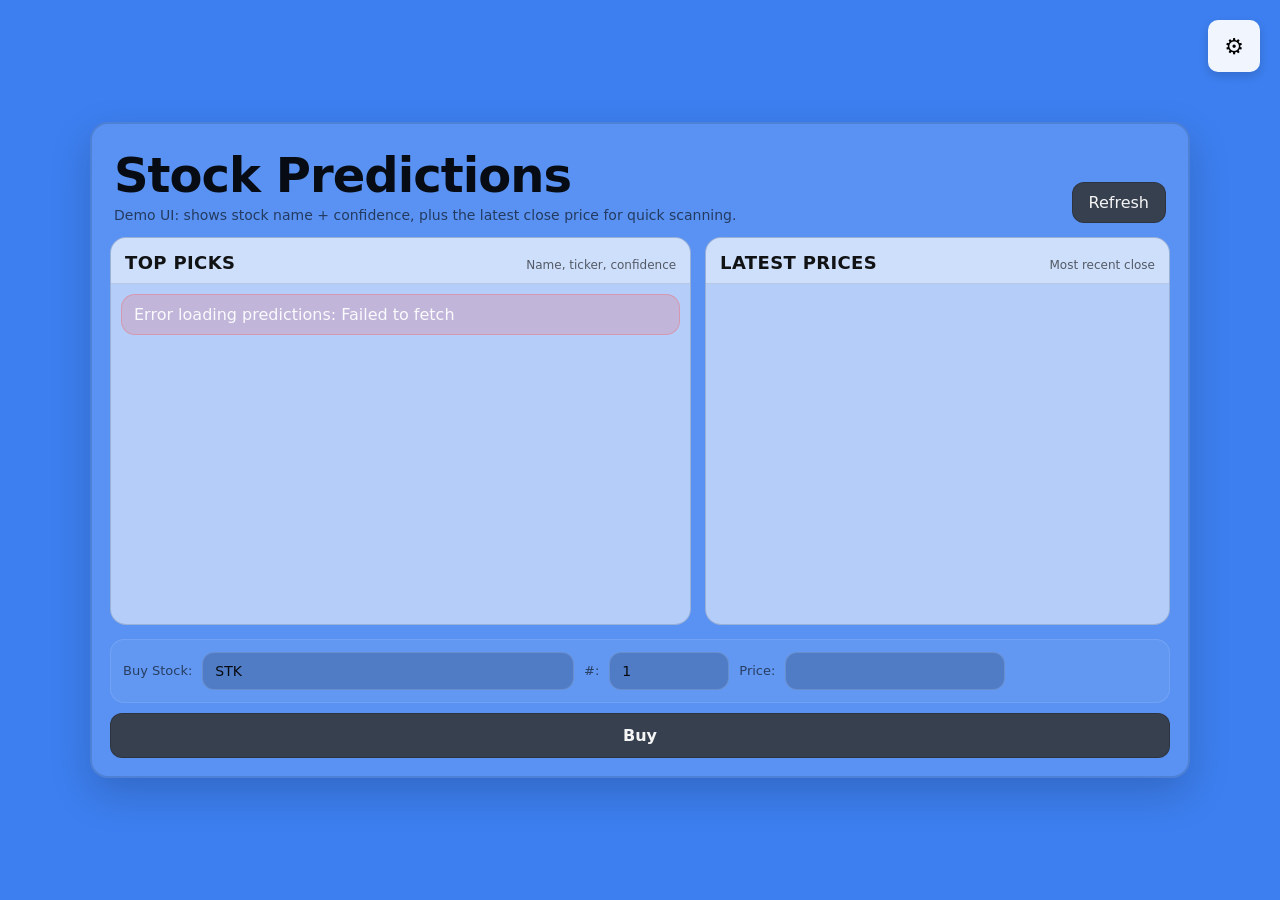
==== frontend_demo/index.html @ 702dcf23 "Add local frontend demo UI" ====
<!DOCTYPE html>
<html lang="en">
<head>
  <meta charset="UTF-8">
  <meta name="viewport" content="width=device-width, initial-scale=1.0">
  <title>Stock Market Prediction</title>
  <link rel="stylesheet" href="style.css">
</head>
<body>

  <!-- settings Gear -->
  <button class="settings-btn" id="settingsBtn">⚙</button>

  <!-- settings Popup -->
  <div class="settings-popup hidden" id="settingsPopup">
    <h2>Update Data</h2>

    <div class="settings-row">
      <label for="updateSlider">Update Data:</label>
      <div class="percent-box" id="percentDisplay">50.0%</div>
      <input type="range" id="updateSlider" min="0" max="100" step="0.1" value="50">
    </div>

    <button class="update-btn" id="updateBtn">Update</button>
  </div>

  <div class="container">
    <header class="header">
      <div>
        <h1>Stock Predictions</h1>
        <div class="sub">Demo UI: shows stock name + confidence, plus the latest close price for quick scanning.</div>
      </div>
      <button class="predict-btn" id="refreshBtn">Refresh</button>
    </header>

    <div class="top-section">
      <section class="panel">
        <div class="panel-head">
          <h2>Top Picks</h2>
          <div class="hint">Name, ticker, confidence</div>
        </div>
        <div class="list" id="stock-box"></div>
      </section>

      <section class="panel">
        <div class="panel-head">
          <h2>Latest Prices</h2>
          <div class="hint">Most recent close</div>
        </div>
        <div class="list" id="price-box"></div>
      </section>
    </div>

    <div class="buy-section">
      <label>Buy Stock:</label>
      <input class="input-large" type="text" value="STK">

      <label>#:</label>
      <input class="input-small" type="number" value="1">

      <label>Price:</label>
      <input class="input-price" type="text" value="">
    </div>

    <button class="buy-btn">Buy</button>
  </div>

  <script src="script.js"></script>
</body>
</html>
---- frontend_demo/style.css ----
/* This file is intentionally "calm" so the demo screenshot is readable. */
:root {
  /* "Junah-like" bright demo look, but with readable spacing. */
  --bg: #3d7ff0;           /* strong blue background */
  --card: rgba(255, 255, 255, 0.55);
  --card2: rgba(255, 255, 255, 0.70);
  --border: rgba(0, 0, 0, 0.10);
  --text: rgba(0, 0, 0, 0.92);
  --muted: rgba(0, 0, 0, 0.60);
  --shadow: 0 16px 40px rgba(0, 0, 0, 0.18);
  --accent: #111111;
  --accent2: #111111;
}

* {
  box-sizing: border-box;
  margin: 0;
  padding: 0;
  font-family: ui-sans-serif, system-ui, -apple-system, "Segoe UI", Roboto, Arial, sans-serif;
}

body {
  min-height: 100vh;
  display: flex;
  justify-content: center;
  align-items: center;
  background: var(--bg);
  color: var(--text);
  position: relative;
}

.container {
  width: min(1100px, calc(100% - 36px));
  margin: 18px;
  padding: 22px 18px 18px;
  border: 2px solid rgba(0, 0, 0, 0.12);
  border-radius: 18px;
  background: rgba(255, 255, 255, 0.15);
  box-shadow: var(--shadow);
  text-align: left;
}

.header {
  display: flex;
  gap: 16px;
  justify-content: space-between;
  align-items: flex-end;
  padding: 4px 4px 14px;
}

.header h1 {
  font-size: 48px;
  line-height: 1.05;
  font-weight: 800;
  letter-spacing: -0.02em;
}

.sub {
  margin-top: 6px;
  font-size: 14px;
  color: var(--muted);
  max-width: 70ch;
}

.top-section {
  display: grid;
  grid-template-columns: 1.25fr 1fr;
  gap: 14px;
}

@media (max-width: 940px) {
  .top-section {
    grid-template-columns: 1fr;
  }
}

.panel {
  border: 1px solid rgba(0, 0, 0, 0.14);
  border-radius: 16px;
  background: var(--card);
  overflow: hidden;
}

.panel-head {
  padding: 14px 14px 10px;
  display: flex;
  align-items: baseline;
  justify-content: space-between;
  gap: 10px;
  border-bottom: 1px solid rgba(0, 0, 0, 0.10);
  background: rgba(255, 255, 255, 0.35);
}

.panel-head h2 {
  font-size: 18px;
  font-weight: 700;
  letter-spacing: 0.02em;
  text-transform: uppercase;
}

.hint {
  font-size: 12px;
  color: var(--muted);
}

.list {
  padding: 10px;
  display: flex;
  flex-direction: column;
  gap: 8px;
  min-height: 340px;
}

.row {
  border: 1px solid rgba(0, 0, 0, 0.10);
  border-radius: 14px;
  background: var(--card2);
  padding: 10px 12px;
  display: flex;
  align-items: center;
  justify-content: space-between;
  gap: 12px;
}

.row .left {
  min-width: 0;
}

.row .name {
  font-size: 14px;
  font-weight: 650;
  white-space: nowrap;
  overflow: hidden;
  text-overflow: ellipsis;
}

.row .meta {
  margin-top: 3px;
  font-size: 12px;
  color: var(--muted);
}

.pill {
  flex: 0 0 auto;
  font-size: 12px;
  border-radius: 999px;
  padding: 7px 10px;
  border: 1px solid rgba(0, 0, 0, 0.14);
  background: rgba(255, 255, 255, 0.55);
}

.pill.good {
  border-color: rgba(0, 0, 0, 0.30);
  box-shadow: 0 0 0 3px rgba(0, 0, 0, 0.06) inset;
}

.pill.neutral {
  border-color: rgba(0, 0, 0, 0.18);
  box-shadow: 0 0 0 3px rgba(0, 0, 0, 0.04) inset;
}

.predict-btn,
.buy-btn,
.update-btn {
  appearance: none;
  border: 1px solid rgba(0, 0, 0, 0.18);
  background: rgba(50, 50, 50, 0.85);
  color: rgba(255, 255, 255, 0.95);
  padding: 10px 16px;
  font-size: 16px;
  border-radius: 12px;
  cursor: pointer;
}

.predict-btn:hover,
.buy-btn:hover,
.update-btn:hover {
  background: rgba(30, 30, 30, 0.90);
}

.buy-section {
  display: grid;
  grid-template-columns: auto 1fr auto auto auto 1fr;
  align-items: center;
  gap: 10px;
  margin-top: 14px;
  padding: 12px;
  border: 1px solid rgba(255, 255, 255, 0.10);
  border-radius: 14px;
  background: rgba(255, 255, 255, 0.06);
}

@media (max-width: 940px) {
  .buy-section {
    grid-template-columns: auto 1fr;
  }
}

.buy-section label {
  font-size: 13px;
  color: var(--muted);
}

.input-large,
.input-small,
.input-price {
  width: 100%;
  border: 1px solid rgba(255, 255, 255, 0.14);
  background: rgba(0, 0, 0, 0.18);
  color: var(--text);
  padding: 10px 12px;
  font-size: 14px;
  border-radius: 12px;
  outline: none;
}

.input-small {
  max-width: 120px;
}

.input-price {
  max-width: 220px;
}

.buy-btn {
  margin-top: 10px;
  width: 100%;
  padding: 12px;
  font-weight: 650;
}

.settings-btn {
  position: absolute;
  top: 20px;
  right: 20px;
  width: 52px;
  height: 52px;
  font-size: 22px;
  border: none;
  border-radius: 10px;
  background: rgba(255, 255, 255, 0.92);
  cursor: pointer;
  box-shadow: 0 4px 10px rgba(0, 0, 0, 0.15);
}

.settings-popup {
  position: absolute;
  top: 95px;
  right: 20px;
  width: 520px;
  max-width: calc(100% - 40px);
  padding: 18px 16px 16px;
  border-radius: 14px;
  box-shadow: 0 10px 30px rgba(0, 0, 0, 0.2);
  z-index: 20;

  /* still colorful, but readable */
  background: linear-gradient(180deg, rgba(255, 90, 120, 0.22), rgba(255, 195, 0, 0.16));
  border: 1px solid rgba(255, 255, 255, 0.20);
  backdrop-filter: blur(10px);
}

.hidden {
  display: none;
}

.settings-popup h2 {
  font-size: 20px;
  font-weight: 750;
  text-align: center;
  margin-bottom: 14px;
}

.settings-row {
  display: flex;
  align-items: center;
  justify-content: space-between;
  gap: 25px;
  flex-wrap: wrap;
  margin-bottom: 14px;
}

.settings-row label {
  font-size: 13px;
  font-weight: 650;
}

.percent-box {
  min-width: 220px;
  text-align: center;
  background: rgba(255, 255, 255, 0.75);
  padding: 10px 12px;
  font-size: 14px;
  border-radius: 12px;
}

.settings-row input[type="range"] {
  width: 200px;
  accent-color: #1993e8;
  cursor: pointer;
}

.update-btn {
  display: block;
  margin: 0 auto;
  font-size: 14px;
  padding: 10px 14px;
  border-radius: 16px;
}

/* Keep the demo legible even when errors are displayed. */
.error {
  color: rgba(255, 255, 255, 0.92);
  background: rgba(255, 80, 80, 0.18);
  border: 1px solid rgba(255, 80, 80, 0.30);
  padding: 10px 12px;
  border-radius: 14px;
}

/* settings background */
@keyframes gradientMoveReverse {
  0% {
    background-position: 100% 50%;
  }
  25% {
    background-position: 50% 0%;
  }
  50% {
    background-position: 0% 50%;
  }
  75% {
    background-position: 50% 100%;
  }
  100% {
    background-position: 100% 50%;
  }
}
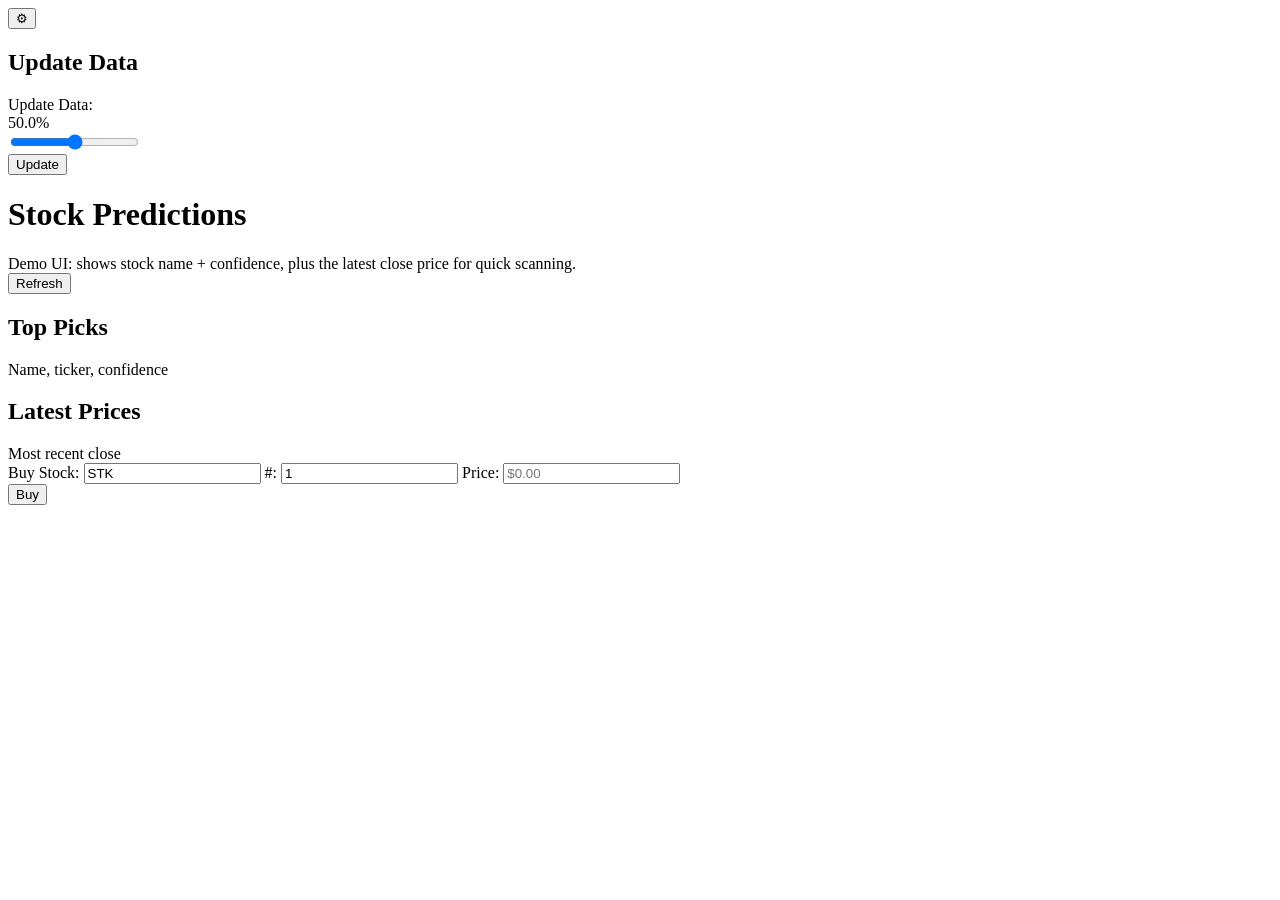
==== commit c6c28674: "Fix frontend paths for ngrok, add stock cache, static file serving" ====
--- a/frontend_demo/index.html
+++ b/frontend_demo/index.html
@@ -4,7 +4,7 @@
   <meta charset="UTF-8">
   <meta name="viewport" content="width=device-width, initial-scale=1.0">
   <title>Stock Market Prediction</title>
-  <link rel="stylesheet" href="style.css">
+  <link rel="stylesheet" href="/static/style.css">
 </head>
 <body>
 
@@ -53,18 +53,20 @@
 
     <div class="buy-section">
       <label>Buy Stock:</label>
-      <input class="input-large" type="text" value="STK">
+      <input class="input-large" id="buySymbol" type="text" value="STK" autocomplete="off">
 
       <label>#:</label>
-      <input class="input-small" type="number" value="1">
+      <input class="input-small" id="buyQty" type="number" value="1" min="1" step="1">
 
       <label>Price:</label>
-      <input class="input-price" type="text" value="">
+      <input class="input-price" id="buyPrice" type="text" value="" placeholder="$0.00" autocomplete="off">
     </div>
 
-    <button class="buy-btn">Buy</button>
+    <button class="buy-btn" id="buyBtn">Buy</button>
+
+    <div class="toast hidden" id="toast" role="status" aria-live="polite"></div>
   </div>
 
-  <script src="script.js"></script>
+  <script src="/static/script.js"></script>
 </body>
 </html>
